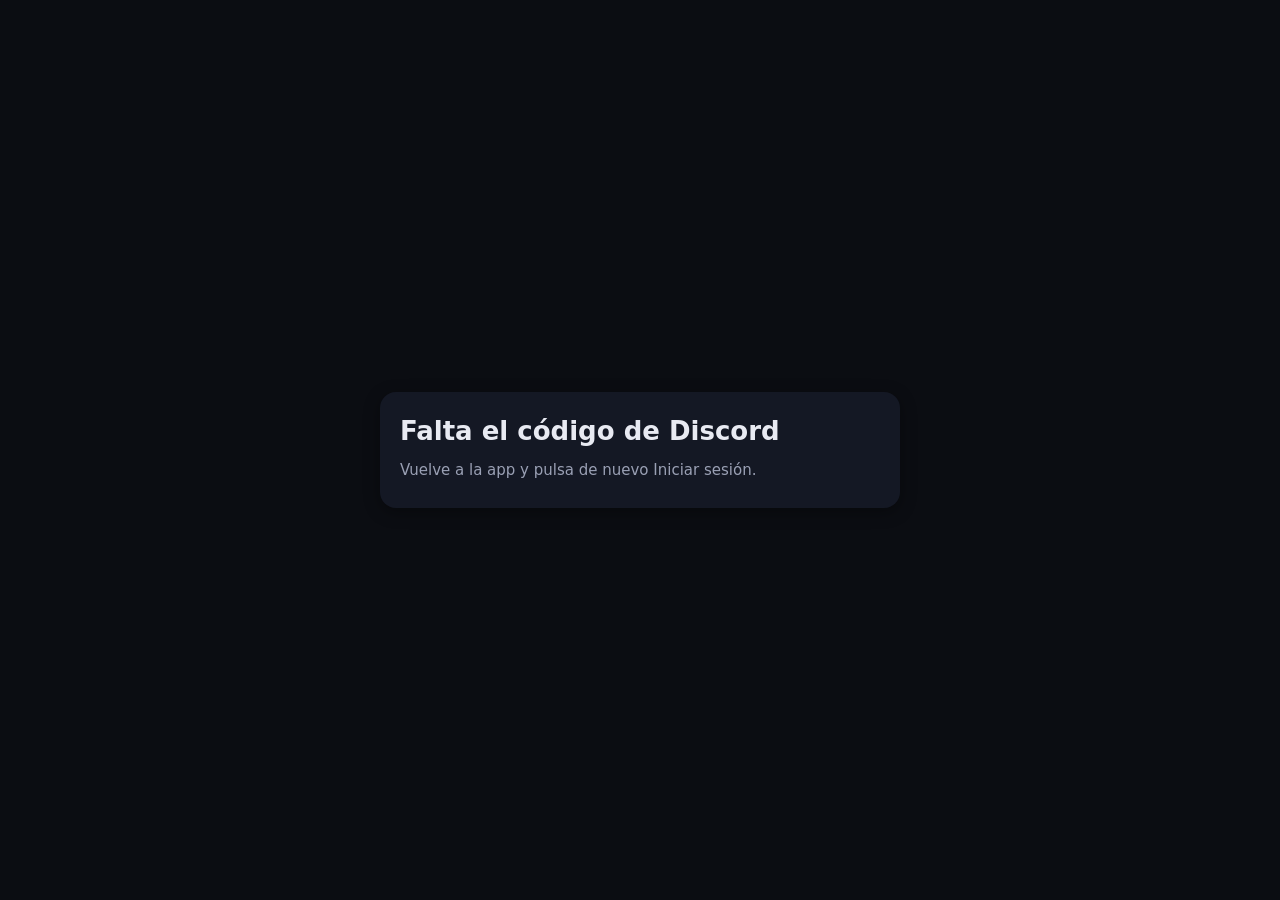
==== app/callback.html @ fa7ba369 "Login con Discord reparado: callback.html, código de acceso para APK y client id real Co-authored-by" ====
<!DOCTYPE html>
<html lang="es">
<head>
<meta charset="utf-8">
<meta name="viewport" content="width=device-width, initial-scale=1">
<title>NEXO — Conectando…</title>
<link rel="stylesheet" href="styles.css">
</head>
<body class="centro">
<main class="tarjeta" style="max-width: 520px;">
  <h1 id="titulo">Conectando con Discord…</h1>
  <p id="mensaje">Espera un momento.</p>
  <div id="zona-codigo" class="oculto">
    <p>Tu <strong>código de acceso</strong> (cópialo y pégalo en la app NEXO en tu teléfono):</p>
    <textarea id="token" readonly rows="3" style="width:100%"></textarea>
    <button id="btn-copiar" class="boton principal">Copiar código de acceso</button>
    <p class="nota">Si estás en el navegador (PWA), tu sesión ya quedó guardada: <a href="./">volver al panel</a>.</p>
  </div>
</main>
<script>
(async () => {
  const params = new URLSearchParams(location.search);
  const API = params.get("state") || localStorage.getItem("api_url") || "http://localhost:8000";
  const codigo = params.get("code");
  const titulo = document.getElementById("titulo");
  const mensaje = document.getElementById("mensaje");
  if (!codigo) {
    titulo.textContent = "Falta el código de Discord";
    mensaje.textContent = "Vuelve a la app y pulsa de nuevo Iniciar sesión.";
    return;
  }
  try {
    const r = await fetch(API + "/auth/discord", {
      method: "POST",
      headers: { "Content-Type": "application/json" },
      body: JSON.stringify({ codigo, redirect_uri: location.origin + "/callback.html" }),
    });
    if (!r.ok) throw new Error(await r.text());
    const datos = await r.json();
    localStorage.setItem("token", datos.token);
    titulo.textContent = "¡Sesión iniciada como " + datos.usuario.username + "!";
    mensaje.textContent = "En la PWA ya entraste. En la app del teléfono, copia el código de acceso y pégalo.";
    document.getElementById("token").value = datos.token;
    document.getElementById("zona-codigo").classList.remove("oculto");
  } catch (e) {
    titulo.textContent = "No se pudo completar el login";
    mensaje.textContent = "Detalle: " + e.message;
  }
})();
document.getElementById("btn-copiar").addEventListener("click", async () => {
  const campo = document.getElementById("token");
  campo.select();
  try { await navigator.clipboard.writeText(campo.value); } catch { document.execCommand("copy"); }
});
</script>
</body>
</html>
---- app/styles.css ----
:root {
  --fondo: #0B0D12;
  --superficie: #141824;
  --principal: #5865F2;
  --acento1: #7C5CFF;
  --acento2: #22D3EE;
  --exito: #22C55E;
  --aviso: #F59E0B;
  --error: #EF4444;
  --texto: #E8EAF2;
  --texto-suave: #9AA0B4;
  --radio: 16px;
}

* { box-sizing: border-box; margin: 0; }

body {
  background: var(--fondo);
  color: var(--texto);
  font: 15px/1.5 Inter, system-ui, sans-serif;
  min-height: 100vh;
  display: flex;
  flex-direction: column;
}

.topbar {
  display: flex; align-items: center; justify-content: space-between;
  padding: 12px 20px; background: var(--superficie);
  position: sticky; top: 0; z-index: 10;
}
.brand { font-weight: 700; font-size: 18px; }
.logo { background: linear-gradient(135deg, var(--acento1), var(--acento2)); -webkit-background-clip: text; -webkit-text-fill-color: transparent; }

.pill { font-size: 12px; color: var(--texto-suave); border: 1px solid #2a3040; border-radius: 999px; padding: 2px 10px; }

main { flex: 1; padding: 20px; max-width: 980px; width: 100%; margin: 0 auto; }
.centro { display: grid; place-items: center; }

.tarjeta {
  background: var(--superficie); border-radius: var(--radio);
  padding: 20px; box-shadow: 0 4px 16px rgba(0,0,0,.35);
}
.tarjeta h1 { font-size: 26px; margin-bottom: 8px; }
.tarjeta h3 { font-size: 15px; color: var(--texto-suave); text-transform: uppercase; letter-spacing: .06em; margin-bottom: 10px; }
.tarjeta p { color: var(--texto-suave); margin: 6px 0; }
.nota { font-size: 12px; }

.rejilla { display: grid; gap: 16px; grid-template-columns: repeat(auto-fit, minmax(280px, 1fr)); }
.ancho { grid-column: 1 / -1; }

.boton {
  display: inline-block; border: 0; border-radius: 12px; padding: 10px 18px;
  background: #232839; color: var(--texto); font-weight: 600; cursor: pointer;
  text-decoration: none; transition: transform .15s ease, filter .15s ease;
}
.boton:hover { filter: brightness(1.15); transform: translateY(-1px); }
.boton.principal { background: linear-gradient(135deg, var(--acento1), var(--principal)); }

input, textarea {
  width: 100%; margin: 6px 0; padding: 10px 12px; border-radius: 10px;
  border: 1px solid #2a3040; background: #0f1320; color: var(--texto); font: inherit;
}
textarea { min-height: 90px; resize: vertical; }

.salida { background: #0f1320; border-radius: 10px; padding: 12px; margin-top: 10px; white-space: pre-wrap; font-size: 13px; color: var(--texto-suave); min-height: 40px; }

.tabs { display: flex; gap: 6px; margin-bottom: 16px; overflow-x: auto; }
.tabs button {
  border: 0; background: transparent; color: var(--texto-suave); font: inherit;
  padding: 8px 14px; border-radius: 999px; cursor: pointer;
}
.tabs button.activo { background: var(--principal); color: #fff; }

ul { list-style: none; padding: 0; }
li { padding: 8px 0; border-bottom: 1px solid #232839; font-size: 14px; }

.modulo-fila { display: flex; align-items: center; justify-content: space-between; gap: 10px; }
.interruptor { width: 44px; height: 24px; border-radius: 999px; background: #2a3040; border: 0; position: relative; cursor: pointer; transition: background .2s; }
.interruptor::after { content: ""; position: absolute; top: 3px; left: 3px; width: 18px; height: 18px; border-radius: 50%; background: #fff; transition: left .2s; }
.interruptor.activo { background: var(--exito); }
.interruptor.activo::after { left: 23px; }

.pie { text-align: center; color: var(--texto-suave); font-size: 12px; padding: 16px; }
.pie a { color: var(--texto-suave); }

.cifra { font-size: 32px; font-weight: 700; background: linear-gradient(135deg, var(--acento1), var(--acento2)); -webkit-background-clip: text; -webkit-text-fill-color: transparent; }

.oculto { display: none; }

@media (max-width: 600px) {
  .tarjeta h1 { font-size: 22px; }
  main { padding: 12px; }
}

#aviso-actualizacion {
  display: flex;
  align-items: center;
  justify-content: space-between;
  gap: 12px;
  flex-wrap: wrap;
  padding: 12px 20px;
  background: linear-gradient(90deg, rgba(88, 101, 242, 0.18), rgba(124, 92, 255, 0.18));
  border-bottom: 1px solid var(--borde, #2A2F3E);
}

#aviso-actualizacion.oculto { display: none; }
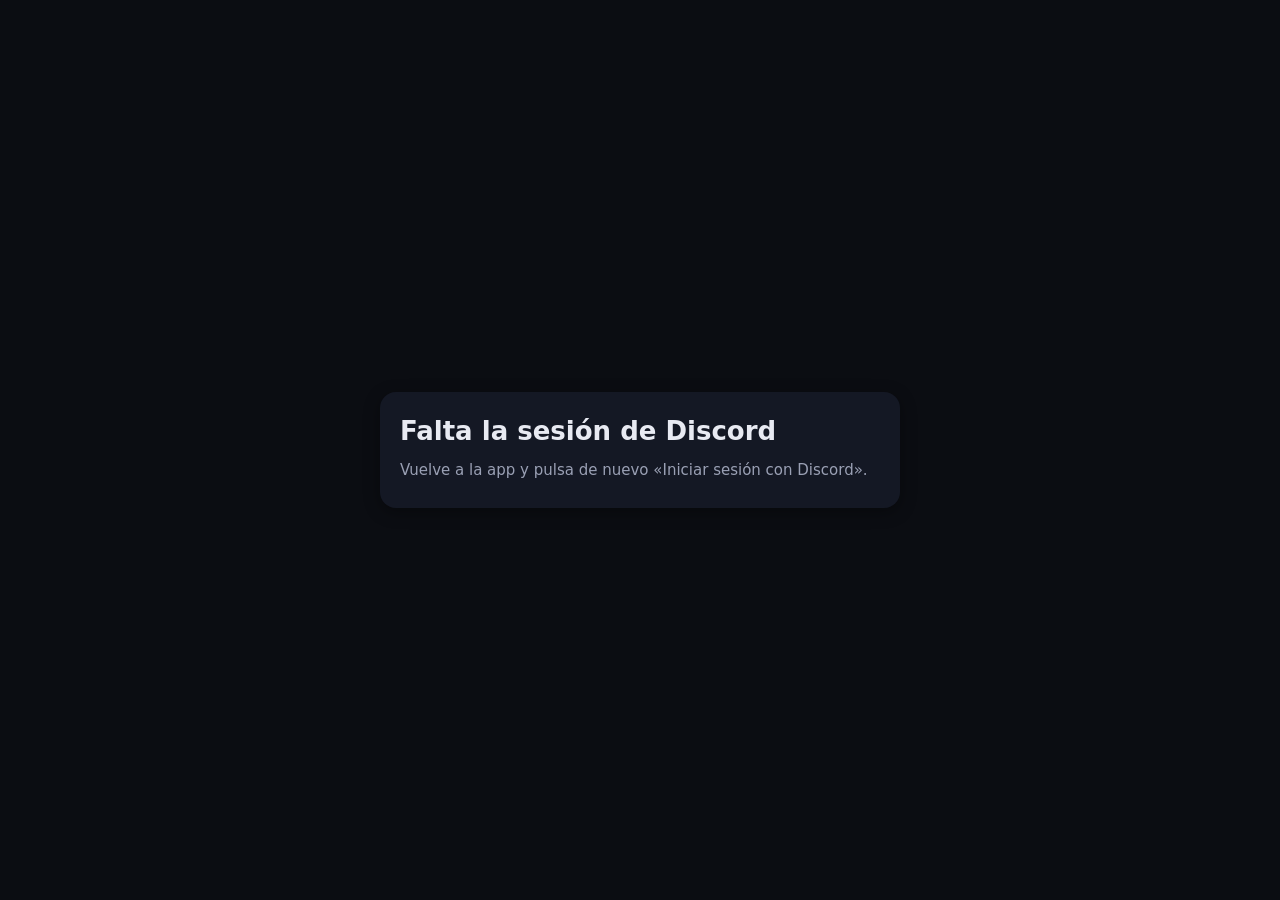
==== commit ac28d409: "Login con Discord sin servidor: flujo implícito (token directo), saludo de usuario y v0.2.6 Co-autho" ====
--- a/app/callback.html
+++ b/app/callback.html
@@ -11,7 +11,7 @@
   <h1 id="titulo">Conectando con Discord…</h1>
   <p id="mensaje">Espera un momento.</p>
   <div id="zona-codigo" class="oculto">
-    <p>Tu <strong>código de acceso</strong> (cópialo y pégalo en la app NEXO en tu teléfono):</p>
+    <p>Tu <strong>código de acceso</strong> (cópialo y pégalo en la app NEXO en tu teléfono, en «Entrar con código»):</p>
     <textarea id="token" readonly rows="3" style="width:100%"></textarea>
     <button id="btn-copiar" class="boton principal">Copiar código de acceso</button>
     <p class="nota">Si estás en el navegador (PWA), tu sesión ya quedó guardada: <a href="./">volver al panel</a>.</p>
@@ -19,28 +19,30 @@
 </main>
 <script>
 (async () => {
-  const params = new URLSearchParams(location.search);
-  const API = params.get("state") || localStorage.getItem("api_url") || "http://localhost:8000";
-  const codigo = params.get("code");
   const titulo = document.getElementById("titulo");
   const mensaje = document.getElementById("mensaje");
-  if (!codigo) {
-    titulo.textContent = "Falta el código de Discord";
-    mensaje.textContent = "Vuelve a la app y pulsa de nuevo Iniciar sesión.";
+
+  const fragmento = new URLSearchParams(location.hash.startsWith("#") ? location.hash.slice(1) : location.hash);
+  const token = fragmento.get("access_token");
+
+  if (!token) {
+    titulo.textContent = "Falta la sesión de Discord";
+    mensaje.textContent = "Vuelve a la app y pulsa de nuevo «Iniciar sesión con Discord».";
     return;
   }
+
   try {
-    const r = await fetch(API + "/auth/discord", {
-      method: "POST",
-      headers: { "Content-Type": "application/json" },
-      body: JSON.stringify({ codigo, redirect_uri: location.origin + "/callback.html" }),
+    const r = await fetch("https://discord.com/api/v10/users/@me", {
+      headers: { "Authorization": "Bearer " + token },
     });
-    if (!r.ok) throw new Error(await r.text());
-    const datos = await r.json();
-    localStorage.setItem("token", datos.token);
-    titulo.textContent = "¡Sesión iniciada como " + datos.usuario.username + "!";
-    mensaje.textContent = "En la PWA ya entraste. En la app del teléfono, copia el código de acceso y pégalo.";
-    document.getElementById("token").value = datos.token;
+    if (!r.ok) throw new Error("Discord respondió " + r.status);
+    const usuario = await r.json();
+
+    try { localStorage.setItem("token", token); } catch {}
+
+    titulo.textContent = "¡Sesión iniciada como " + (usuario.global_name || usuario.username) + "!";
+    mensaje.textContent = "En la PWA ya entraste. En la app del teléfono, copia el código de abajo y pégalo en «Entrar con código».";
+    document.getElementById("token").value = token;
     document.getElementById("zona-codigo").classList.remove("oculto");
   } catch (e) {
     titulo.textContent = "No se pudo completar el login";
